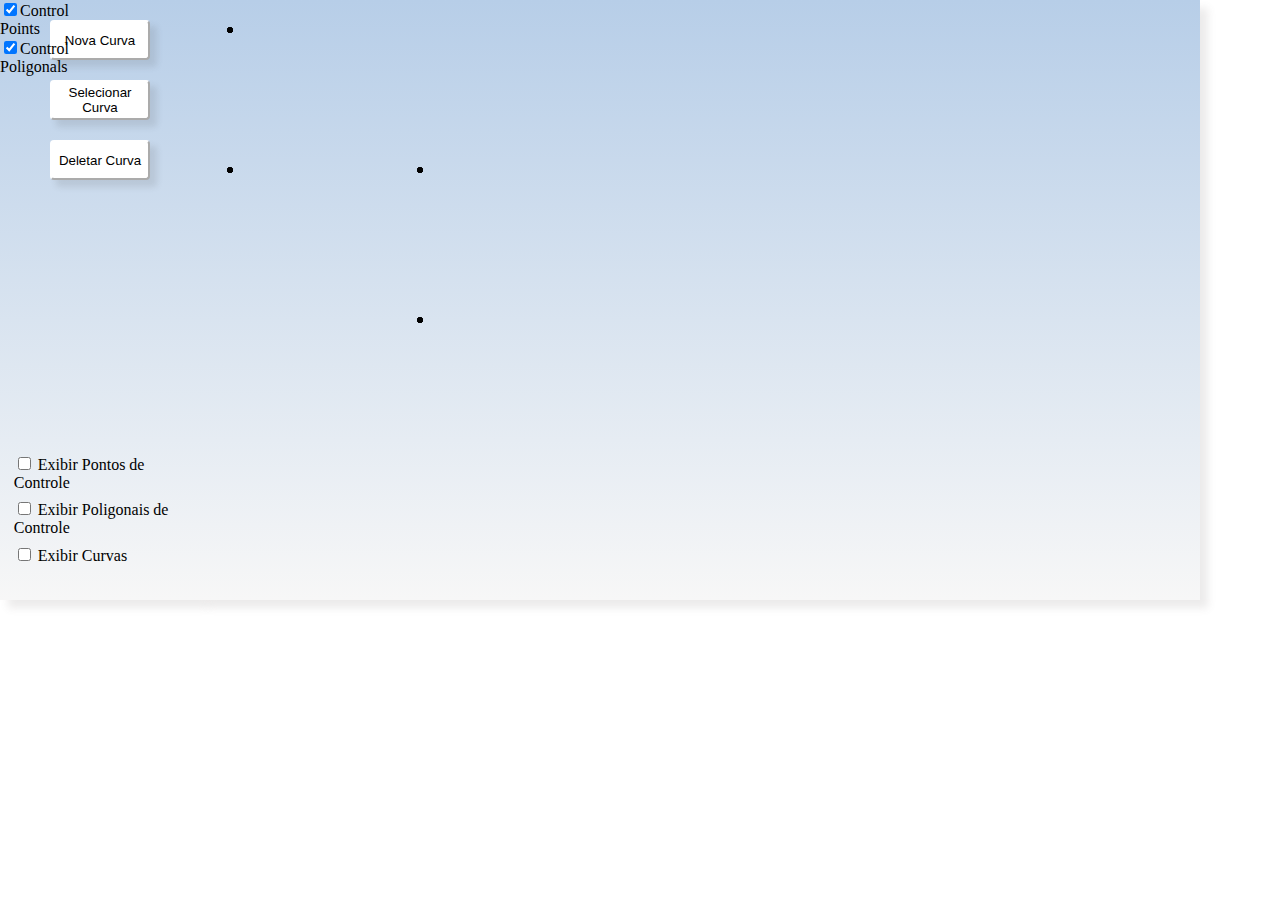
==== PROJETO 2/index.html @ b3afd6cb "estiliza o projeto" ====
<!DOCTYPE html>
<html lang="en"><head>
  <script src="p5.js"></script>
  <script src="p5.sound.min.js"></script>
  <link rel="stylesheet" type="text/css" href="style.css">
  <meta charset="utf-8">

  </head>
  <body>
    <div class="container">
      <div class="verticalBar">
        <div class="buttons">
          <button id="newCurve">Nova Curva</button>
          <button id="selectCurve">Selecionar Curva</button>
          <button id="deleteCurve">Deletar Curva</button>
        </div>
        <div class="checkboxes">
          <div>
            <input type="checkbox" id="controlPoints" name="controlPoints">
            <label for="controlPoints">Exibir Pontos de Controle</label>
          </div>
          <div>
            <input type="checkbox" id="polygonalPoints" name="polygonalPoints">
            <label for="controlPoints">Exibir Poligonais de Controle</label>
          </div>
          <div>
            <input type="checkbox" id="curves" name="curves">
            <label for="controlPoints">Exibir Curvas</label>
          </div>
        </div>
      </div>
  
      <div class="canvas">
        <script src="sketch.js"></script>
      </div>
    </div>

  </body>
</html>
---- PROJETO 2/style.css ----
html, body {
  margin: 0;
  padding: 0;
}

canvas {
  position: absolute;
  margin-left: 200px;
  padding: 20px;
}

button {
  width: 50%;
  height: 40px;
  border-radius: 4px;
  border-color: white;
  box-shadow: 0.5em 0.5em 0.5em rgba(68, 68, 68, 0.12);
  margin-top: 10%;
  background-color: white;
}

button:hover {
  cursor: pointer;
  background-color:#ffffff7c;
  transition: background-color 0.5s ease;
}

.container {
  display: flex;
  position: absolute;
  
}

.buttons {
  text-align: center;
}

.checkboxes {
  display: flex;
  flex-direction: column;
  margin-top: 135%;
  padding-left: 5%;
}

.checkboxes > div {
  margin: 2%;
}



.canvas {
  width: 1000px;
  height: 600px;
  background-image: linear-gradient( #b7cee8, #f7f7f7);
  box-shadow: 0.5em 0.5em 0.5em rgba(95,94,94,.12);
}

.verticalBar {
  width: 200px;
  height: 600px;
  background-image: linear-gradient( #b7cee8, #f7f7f7);
  box-shadow: 0.5em 0.5em 0.5em rgba(95,94,94,.12);

}
#checkbox {
  width: 100px;
  position: relative;
}

#checkbox:nth-child(1) {
  padding-top: 25%;
}
#checkbox:nth-child(2) {
  padding-top: 30%;
}
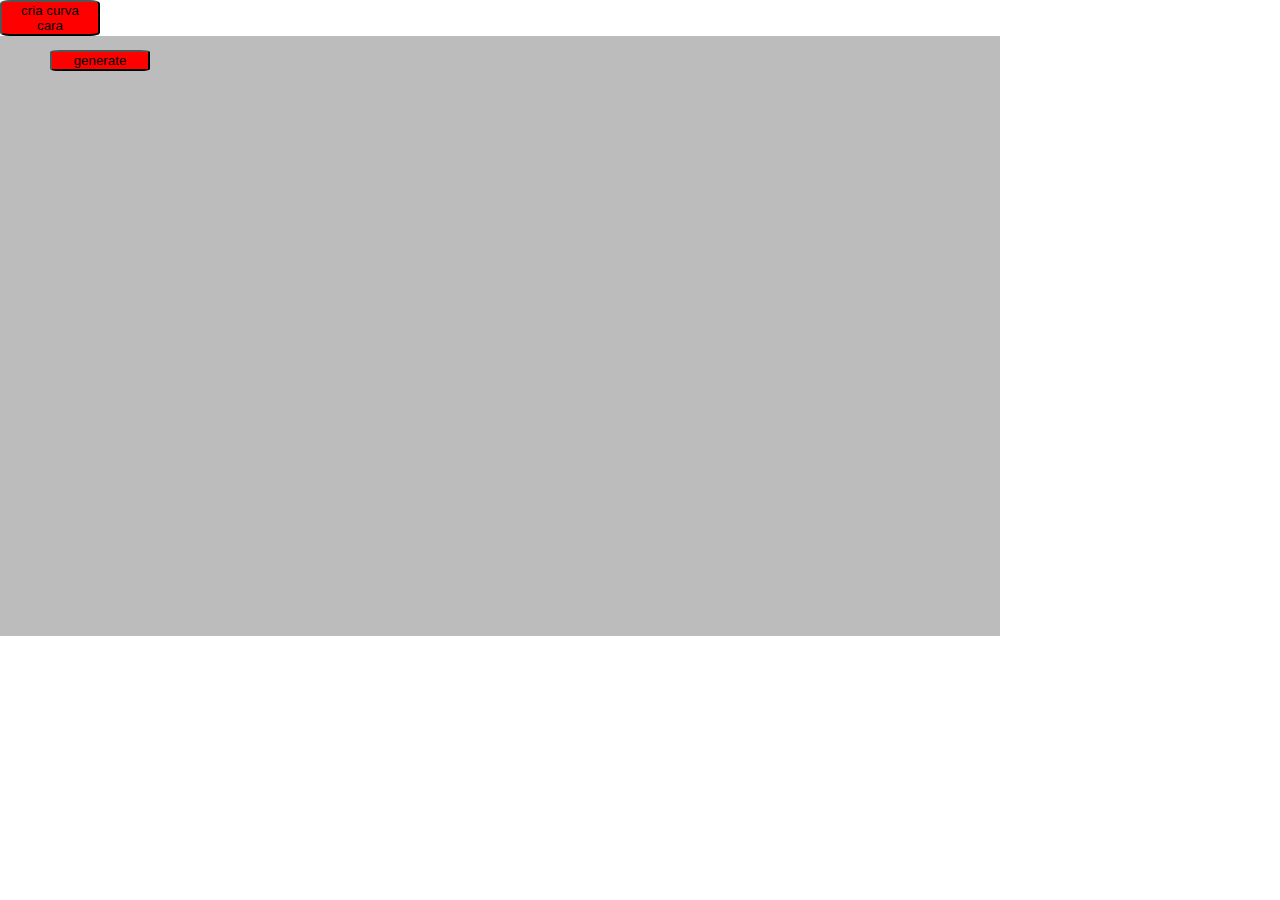
==== commit 9f8ac13d: "Checkboxes e Nova curva" ====
--- a/PROJETO 2/index.html
+++ b/PROJETO 2/index.html
@@ -1,39 +1,14 @@
-<!DOCTYPE html>
-<html lang="en"><head>
-  <script src="p5.js"></script>
-  <script src="p5.sound.min.js"></script>
-  <link rel="stylesheet" type="text/css" href="style.css">
-  <meta charset="utf-8">
+<!DOCTYPE html><html lang="en"><head>
+    <script src="p5.js"></script>
+    <script src="p5.sound.min.js"></script>
+    <link rel="stylesheet" type="text/css" href="style.css">
+    <meta charset="utf-8">
 
   </head>
   <body>
-    <div class="container">
-      <div class="verticalBar">
-        <div class="buttons">
-          <button id="newCurve">Nova Curva</button>
-          <button id="selectCurve">Selecionar Curva</button>
-          <button id="deleteCurve">Deletar Curva</button>
-        </div>
-        <div class="checkboxes">
-          <div>
-            <input type="checkbox" id="controlPoints" name="controlPoints">
-            <label for="controlPoints">Exibir Pontos de Controle</label>
-          </div>
-          <div>
-            <input type="checkbox" id="polygonalPoints" name="polygonalPoints">
-            <label for="controlPoints">Exibir Poligonais de Controle</label>
-          </div>
-          <div>
-            <input type="checkbox" id="curves" name="curves">
-            <label for="controlPoints">Exibir Curvas</label>
-          </div>
-        </div>
-      </div>
-  
-      <div class="canvas">
-        <script src="sketch.js"></script>
-      </div>
+    <button id="criar"> cria curva cara </button>
+    <div id='container'>
+      <script src="sketch.js"></script>
     </div>
-
-  </body>
-</html>+    
+</body></html>--- a/PROJETO 2/style.css
+++ b/PROJETO 2/style.css
@@ -2,74 +2,11 @@
   margin: 0;
   padding: 0;
 }
-
 canvas {
-  position: absolute;
-  margin-left: 200px;
-  padding: 20px;
+  display: block;
 }
-
-button {
-  width: 50%;
-  height: 40px;
-  border-radius: 4px;
-  border-color: white;
-  box-shadow: 0.5em 0.5em 0.5em rgba(68, 68, 68, 0.12);
-  margin-top: 10%;
-  background-color: white;
-}
-
-button:hover {
-  cursor: pointer;
-  background-color:#ffffff7c;
-  transition: background-color 0.5s ease;
-}
-
-.container {
-  display: flex;
-  position: absolute;
-  
-}
-
-.buttons {
-  text-align: center;
-}
-
-.checkboxes {
-  display: flex;
-  flex-direction: column;
-  margin-top: 135%;
-  padding-left: 5%;
-}
-
-.checkboxes > div {
-  margin: 2%;
-}
-
-
-
-.canvas {
-  width: 1000px;
-  height: 600px;
-  background-image: linear-gradient( #b7cee8, #f7f7f7);
-  box-shadow: 0.5em 0.5em 0.5em rgba(95,94,94,.12);
-}
-
-.verticalBar {
-  width: 200px;
-  height: 600px;
-  background-image: linear-gradient( #b7cee8, #f7f7f7);
-  box-shadow: 0.5em 0.5em 0.5em rgba(95,94,94,.12);
-
-}
-#checkbox {
+button{
   width: 100px;
-  position: relative;
-}
-
-#checkbox:nth-child(1) {
-  padding-top: 25%;
-}
-#checkbox:nth-child(2) {
-  padding-top: 30%;
+  border-radius: 10%;
+  background-color: red;
 }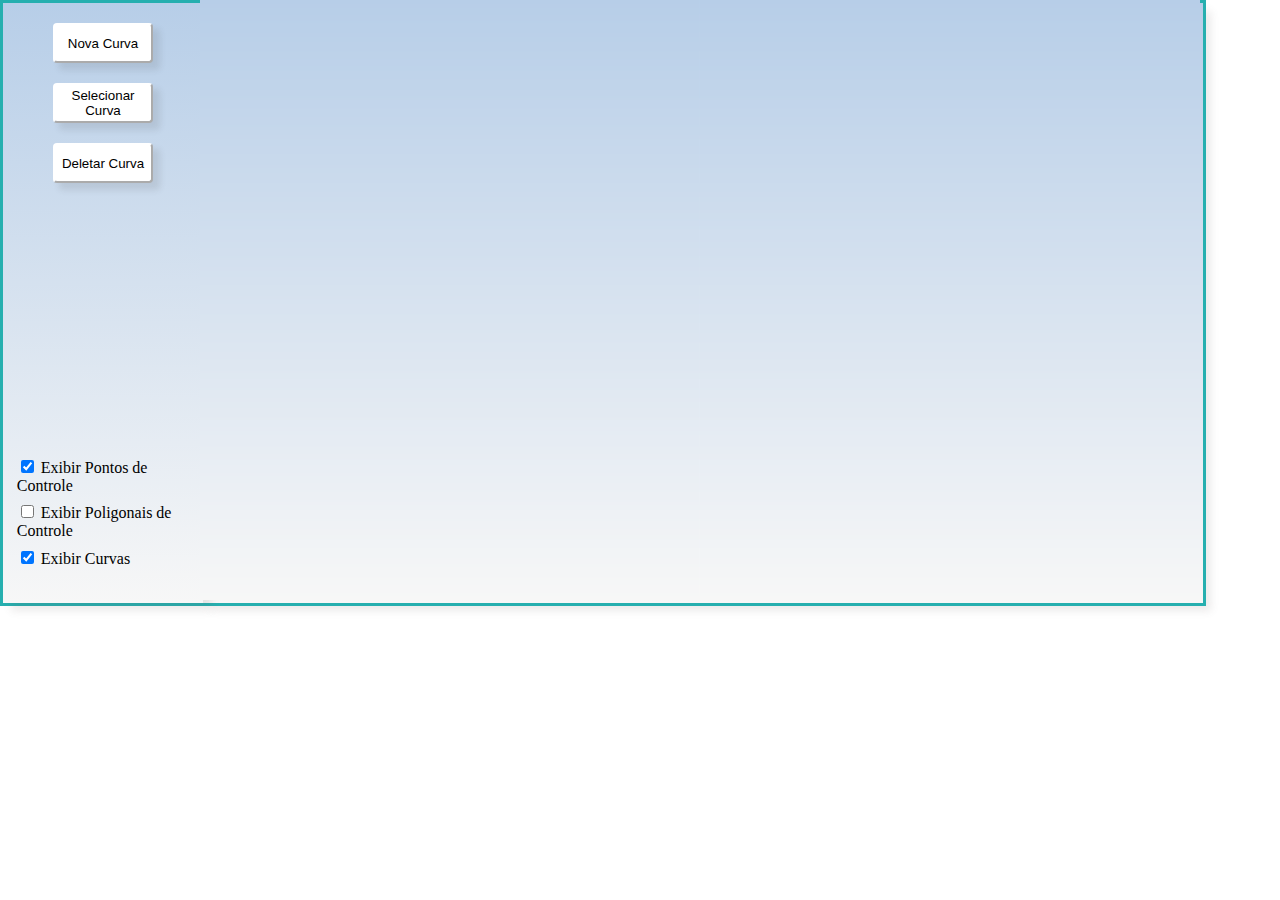
==== commit 4d2432ce: "Eu nem sei mais/2" ====
--- a/PROJETO 2/index.html
+++ b/PROJETO 2/index.html
@@ -1,14 +1,39 @@
-<!DOCTYPE html><html lang="en"><head>
-    <script src="p5.js"></script>
-    <script src="p5.sound.min.js"></script>
-    <link rel="stylesheet" type="text/css" href="style.css">
-    <meta charset="utf-8">
+<!DOCTYPE html>
+<html lang="en"><head>
+  <script src="p5.js"></script>
+  <script src="p5.sound.min.js"></script>
+  <link rel="stylesheet" type="text/css" href="style.css">
+  <meta charset="utf-8">
 
   </head>
   <body>
-    <button id="criar"> cria curva cara </button>
-    <div id='container'>
-      <script src="sketch.js"></script>
+    <div class="container">
+      <div class="verticalBar">
+        <div class="buttons">
+          <button id="newCurve">Nova Curva</button>
+          <button id="selectCurve">Selecionar Curva</button>
+          <button id="deleteCurve">Deletar Curva</button>
+        </div>
+        <div class="checkboxes">
+          <div>
+            <input type="checkbox" id="controlPoints" name="controlPoints" checked>
+            <label for="controlPoints">Exibir Pontos de Controle</label>
+          </div>
+          <div>
+            <input type="checkbox" id="polygonalPoints" name="polygonalPoints">
+            <label for="controlPoints">Exibir Poligonais de Controle</label>
+          </div>
+          <div>
+            <input type="checkbox" id="curves" name="curves" checked>
+            <label for="controlPoints">Exibir Curvas</label>
+          </div>
+        </div>
+      </div>
+  
+      <div class="canvas">
+        <script src="sketch.js"></script>
+      </div>
     </div>
-    
-</body></html>+
+  </body>
+</html>--- a/PROJETO 2/style.css
+++ b/PROJETO 2/style.css
@@ -2,11 +2,74 @@
   margin: 0;
   padding: 0;
 }
+
 canvas {
+  position: absolute;
+  margin-left: 200px;
   display: block;
 }
-button{
+
+button {
+  width: 50%;
+  height: 40px;
+  border-radius: 4px;
+  border-color: white;
+  box-shadow: 0.5em 0.5em 0.5em rgba(68, 68, 68, 0.12);
+  margin-top: 10%;
+  background-color: white;
+}
+
+button:hover {
+  cursor: pointer;
+  background-color:#ffffff7c;
+  transition: background-color 0.5s ease;
+}
+
+.container {
+  display: flex;
+  position: absolute;
+  border: solid 3px rgb(38, 175, 175);
+}
+
+.buttons {
+  text-align: center;
+}
+
+.checkboxes {
+  display: flex;
+  flex-direction: column;
+  margin-top: 135%;
+  padding-left: 5%;
+}
+
+.checkboxes > div {
+  margin: 2%;
+}
+
+.canvas {
+  width: 1000px;
+  height: 600px;
+  background-image: linear-gradient( #b7cee8, #f7f7f7);
+  box-shadow: 0.5em 0.5em 0.5em rgba(95,94,94,.12);
+  z-index: -10;
+}
+
+.verticalBar {
+  width: 200px;
+  height: 600px;
+  background-image: linear-gradient( #b7cee8, #f7f7f7);
+  box-shadow: 0.5em 0.5em 0.5em rgba(95,94,94,.12);
+
+}
+#checkbox {
   width: 100px;
-  border-radius: 10%;
-  background-color: red;
+  position: relative;
+}
+
+#checkbox:nth-child(1) {
+  padding-top: 25%;
+}
+
+#checkbox:nth-child(2) {
+  padding-top: 30%;
 }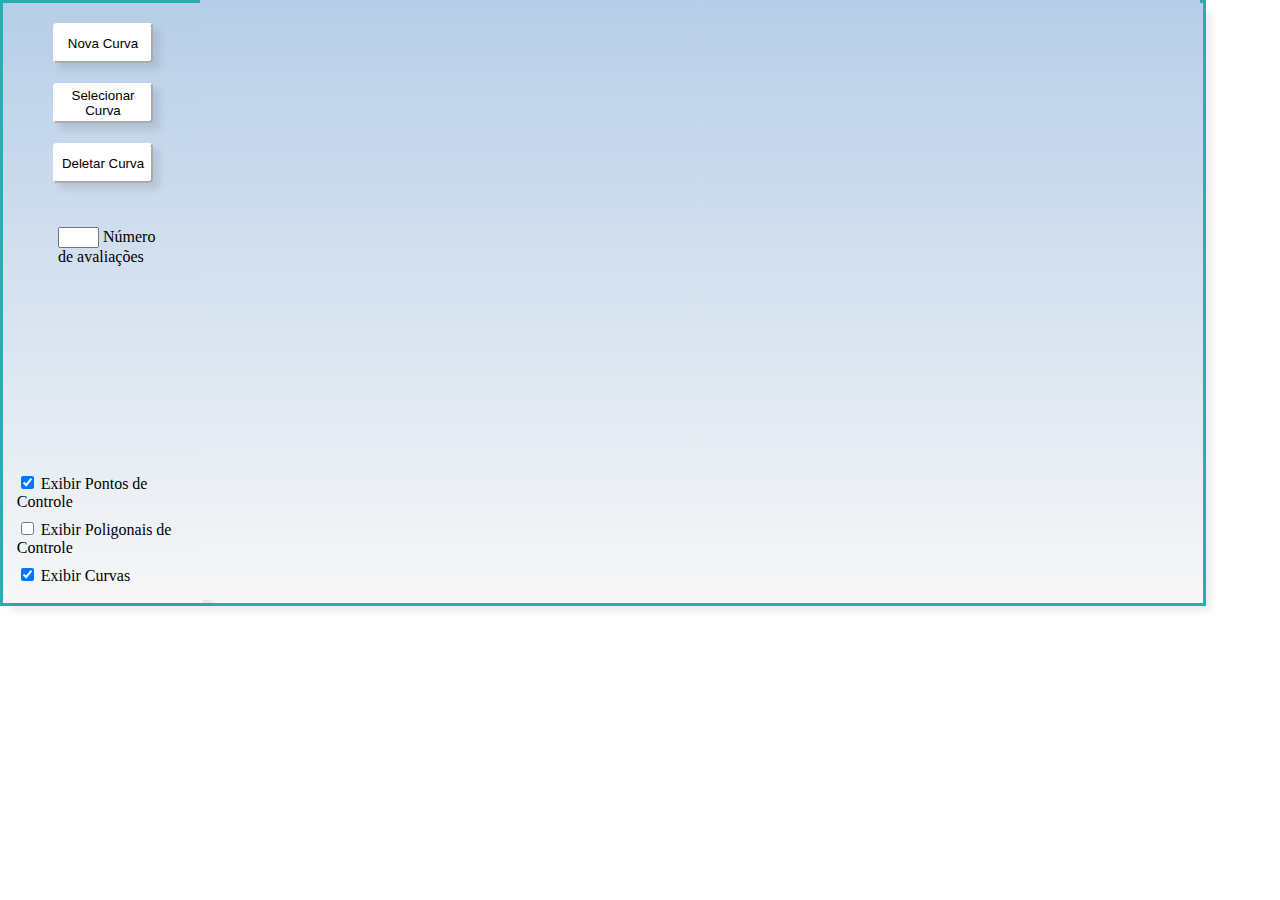
==== commit eab8d513: "Número de avaliações feio!" ====
--- a/PROJETO 2/index.html
+++ b/PROJETO 2/index.html
@@ -14,6 +14,12 @@
           <button id="selectCurve">Selecionar Curva</button>
           <button id="deleteCurve">Deletar Curva</button>
         </div>
+        <div class="avaliacoesform">
+          <div>
+            <input type="text" id="avaliationsNumber" name="avaliationsNumber" size="2">
+            <label for="avaliacoes">Número de avaliações</label>
+          </div>
+        </div>
         <div class="checkboxes">
           <div>
             <input type="checkbox" id="controlPoints" name="controlPoints" checked>
@@ -21,11 +27,11 @@
           </div>
           <div>
             <input type="checkbox" id="polygonalPoints" name="polygonalPoints">
-            <label for="controlPoints">Exibir Poligonais de Controle</label>
+            <label for="polygonalPoints">Exibir Poligonais de Controle</label>
           </div>
           <div>
             <input type="checkbox" id="curves" name="curves" checked>
-            <label for="controlPoints">Exibir Curvas</label>
+            <label for="curves">Exibir Curvas</label>
           </div>
         </div>
       </div>
--- a/PROJETO 2/style.css
+++ b/PROJETO 2/style.css
@@ -35,10 +35,23 @@
   text-align: center;
 }
 
+.avaliacoesform{
+  display:flex;
+  margin-top: 20%;
+  padding-left: 5%;
+  flex-direction: column;
+  align-items: center;
+}
+
+.avaliacoesform > div{
+  max-width: 100px;
+  margin: 2%;
+}
+
 .checkboxes {
   display: flex;
   flex-direction: column;
-  margin-top: 135%;
+  margin-top: 100%;
   padding-left: 5%;
 }
 
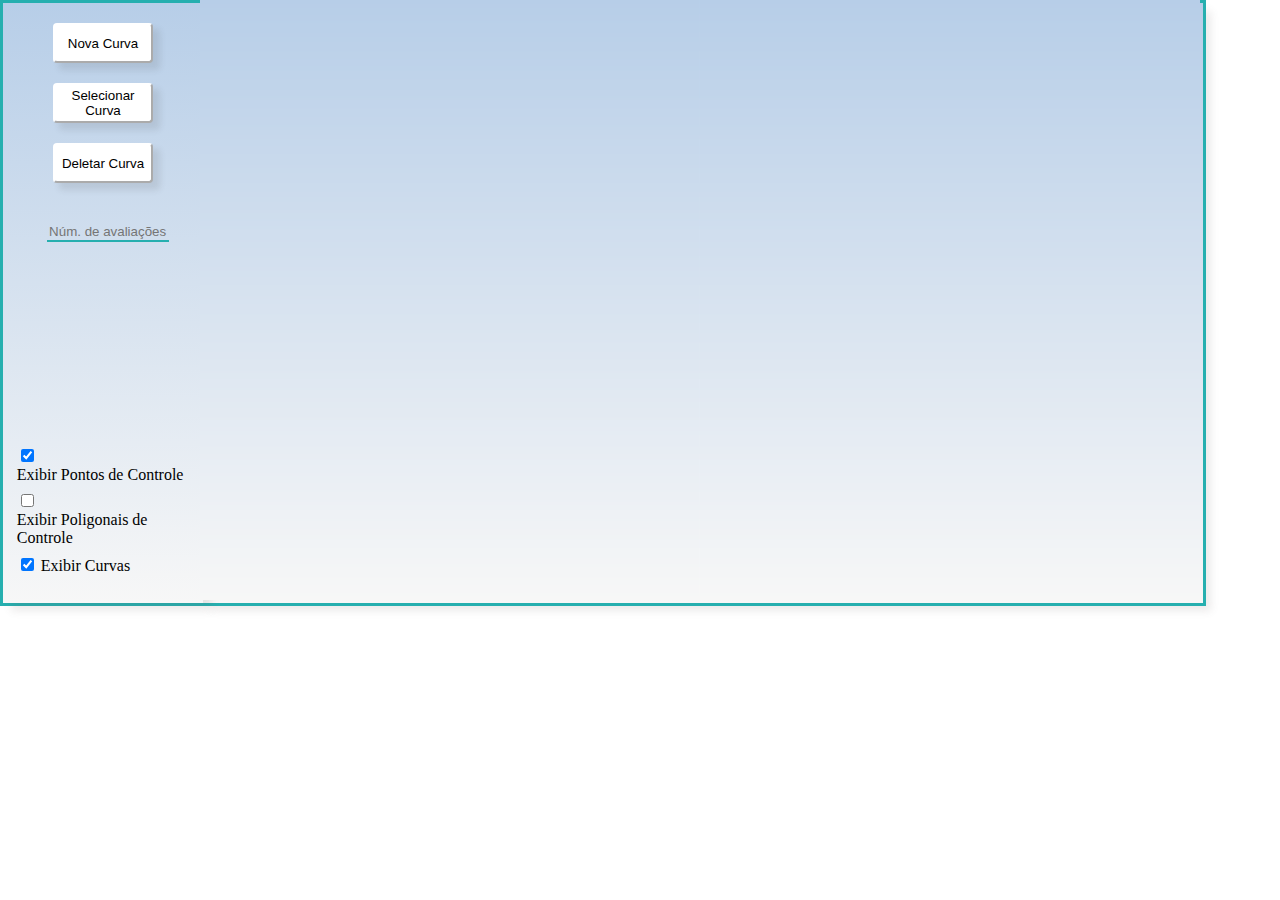
==== commit 6524cc5c: "Ajeita o botãode num de avaliações" ====
--- a/PROJETO 2/index.html
+++ b/PROJETO 2/index.html
@@ -15,10 +15,7 @@
           <button id="deleteCurve">Deletar Curva</button>
         </div>
         <div class="avaliacoesform">
-          <div>
-            <input type="text" id="avaliationsNumber" name="avaliationsNumber" size="2">
-            <label for="avaliacoes">Número de avaliações</label>
-          </div>
+          <input type="number" id="avaliationsNumber" name="avaliationsNumber" placeholder="Núm. de avaliações" size="2">
         </div>
         <div class="checkboxes">
           <div>
--- a/PROJETO 2/style.css
+++ b/PROJETO 2/style.css
@@ -25,6 +25,34 @@
   transition: background-color 0.5s ease;
 }
 
+input[type=number] {
+  border: none;
+  border-bottom: solid 2px rgb(38, 175, 175);
+  background-color: transparent;
+  width: 62%;
+  transition: width 0.5s ease-in-out;
+}
+
+input[type=number]:focus {
+  width: 80%;
+}
+
+input::-webkit-outer-spin-button,
+input::-webkit-inner-spin-button {
+  -webkit-appearance: none;
+  margin: 0;
+}
+
+
+input[type=number] {
+  outline: none;
+  -moz-appearance: textfield;
+}
+
+label {
+  display: inline-block;
+}
+
 .container {
   display: flex;
   position: absolute;
@@ -37,6 +65,7 @@
 
 .avaliacoesform{
   display:flex;
+  text-align: center;
   margin-top: 20%;
   padding-left: 5%;
   flex-direction: column;
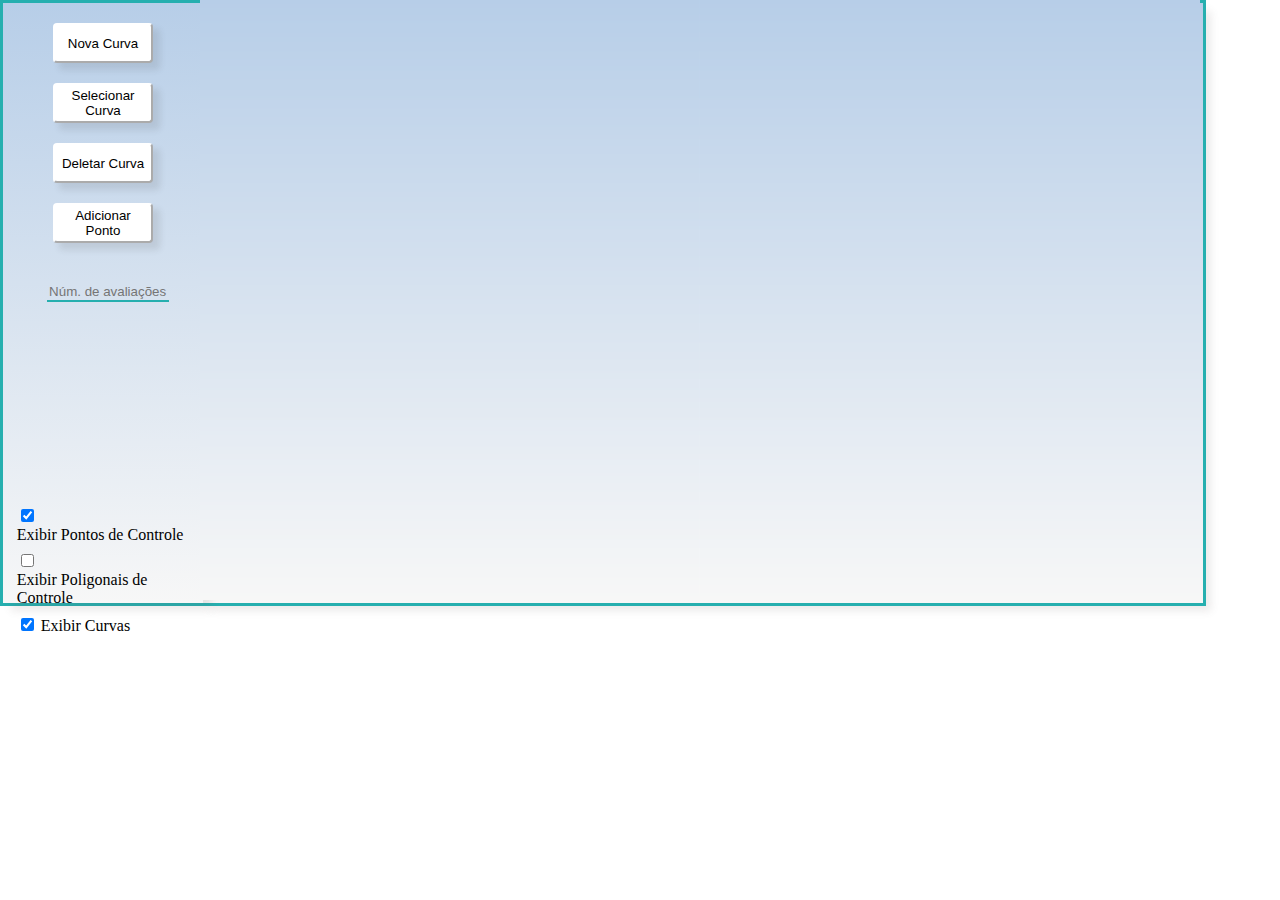
==== commit 49345623: "Adicionar ponto na curva agora funciona" ====
--- a/PROJETO 2/index.html
+++ b/PROJETO 2/index.html
@@ -13,6 +13,7 @@
           <button id="newCurve">Nova Curva</button>
           <button id="selectCurve">Selecionar Curva</button>
           <button id="deleteCurve">Deletar Curva</button>
+          <button id="addPoint">Adicionar Ponto</button>
         </div>
         <div class="avaliacoesform">
           <input type="number" id="avaliationsNumber" name="avaliationsNumber" placeholder="Núm. de avaliações" size="2">
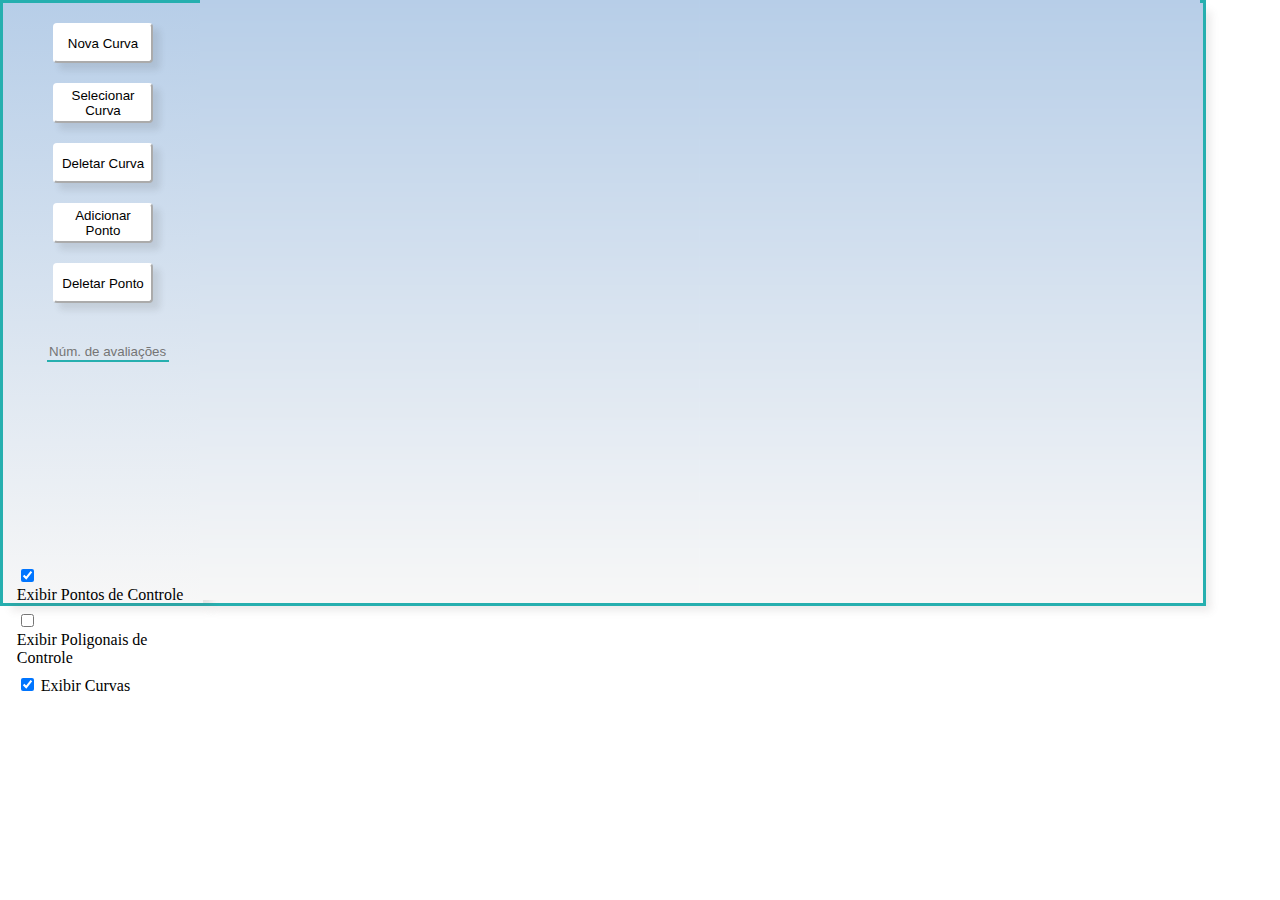
==== commit af9af400: "Funciona tudo" ====
--- a/PROJETO 2/index.html
+++ b/PROJETO 2/index.html
@@ -14,6 +14,7 @@
           <button id="selectCurve">Selecionar Curva</button>
           <button id="deleteCurve">Deletar Curva</button>
           <button id="addPoint">Adicionar Ponto</button>
+          <button id="deletePoint">Deletar Ponto</button>
         </div>
         <div class="avaliacoesform">
           <input type="number" id="avaliationsNumber" name="avaliationsNumber" placeholder="Núm. de avaliações" size="2">
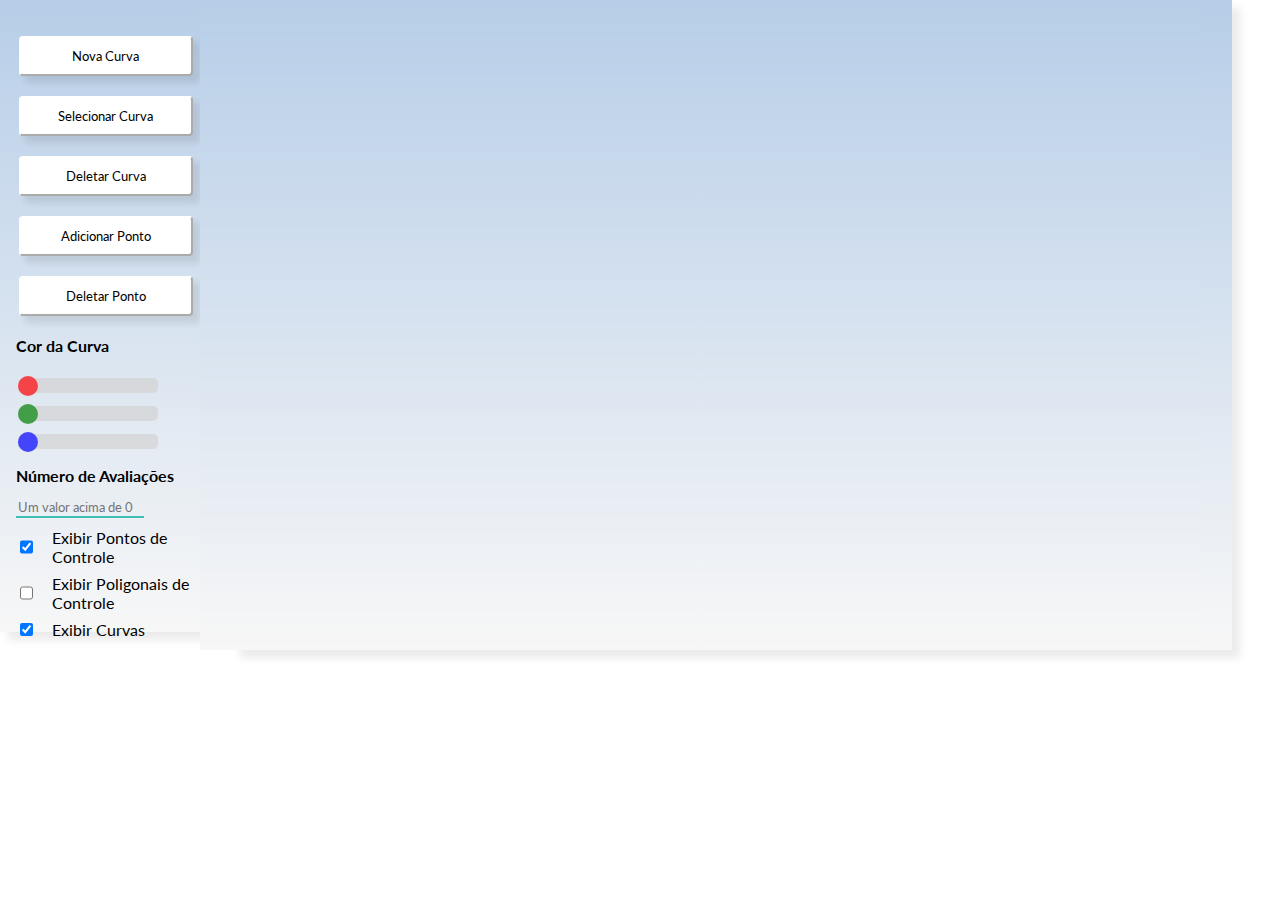
==== commit 4c154090: "Meu deus do ceu ta muito lindo" ====
--- a/PROJETO 2/index.html
+++ b/PROJETO 2/index.html
@@ -1,10 +1,10 @@
 <!DOCTYPE html>
-<html lang="en"><head>
+<html lang="pt-br"><head>
   <script src="p5.js"></script>
   <script src="p5.sound.min.js"></script>
+  <link href="https://fonts.googleapis.com/css2?family=Lato&display=swap" rel="stylesheet">
   <link rel="stylesheet" type="text/css" href="style.css">
   <meta charset="utf-8">
-
   </head>
   <body>
     <div class="container">
@@ -16,8 +16,15 @@
           <button id="addPoint">Adicionar Ponto</button>
           <button id="deletePoint">Deletar Ponto</button>
         </div>
+        <div class="sliderscontainer">
+          <h2>Cor da Curva</h2>
+          <input type="range" min="0" max="255" value="0" class="slider" id="redSlider">
+          <input type="range" min="0" max="255" value="0" class="slider" id="greenSlider">
+          <input type="range" min="0" max="255" value="0" class="slider" id="blueSlider">
+        </div>
+        <h2>Número de Avaliações</h2>
         <div class="avaliacoesform">
-          <input type="number" id="avaliationsNumber" name="avaliationsNumber" placeholder="Núm. de avaliações" size="2">
+          <input type="number" id="avaliationsNumber" name="avaliationsNumber" placeholder="Um valor acima de 0" size="2">
         </div>
         <div class="checkboxes">
           <div>
--- a/PROJETO 2/style.css
+++ b/PROJETO 2/style.css
@@ -1,4 +1,6 @@
 html, body {
+  font-size: 16px;
+  font-family: 'Lato', sans-serif;
   margin: 0;
   padding: 0;
 }
@@ -10,12 +12,14 @@
 }
 
 button {
-  width: 50%;
+  font-family: inherit;
+  width: calc(100% - 2em);
   height: 40px;
   border-radius: 4px;
   border-color: white;
   box-shadow: 0.5em 0.5em 0.5em rgba(68, 68, 68, 0.12);
   margin-top: 10%;
+  margin-left: -20px;
   background-color: white;
 }
 
@@ -26,8 +30,9 @@
 }
 
 input[type=number] {
+  font-family: inherit;
   border: none;
-  border-bottom: solid 2px rgb(38, 175, 175);
+  border-bottom: solid 2px #40bfb7;
   background-color: transparent;
   width: 62%;
   transition: width 0.5s ease-in-out;
@@ -56,7 +61,6 @@
 .container {
   display: flex;
   position: absolute;
-  border: solid 3px rgb(38, 175, 175);
 }
 
 .buttons {
@@ -66,43 +70,50 @@
 .avaliacoesform{
   display:flex;
   text-align: center;
-  margin-top: 20%;
-  padding-left: 5%;
+  margin-top: 5%;
   flex-direction: column;
-  align-items: center;
 }
 
 .avaliacoesform > div{
   max-width: 100px;
-  margin: 2%;
+  margin: 5%;
 }
 
 .checkboxes {
   display: flex;
   flex-direction: column;
-  margin-top: 100%;
-  padding-left: 5%;
+  margin-top: 5%;
 }
 
 .checkboxes > div {
-  margin: 2%;
+  display: flex;
+  margin-bottom: 0.5em;
+}
+
+.checkboxes > div label {
+  margin-left: 1em;
 }
 
 .canvas {
   width: 1000px;
-  height: 600px;
+  height: 650px;
   background-image: linear-gradient( #b7cee8, #f7f7f7);
   box-shadow: 0.5em 0.5em 0.5em rgba(95,94,94,.12);
   z-index: -10;
 }
 
 .verticalBar {
+  padding: 1em;
   width: 200px;
   height: 600px;
   background-image: linear-gradient( #b7cee8, #f7f7f7);
   box-shadow: 0.5em 0.5em 0.5em rgba(95,94,94,.12);
+}
 
+.verticalBar h2{
+  font-size: 1em;
 }
+
 #checkbox {
   width: 100px;
   position: relative;
@@ -114,4 +125,63 @@
 
 #checkbox:nth-child(2) {
   padding-top: 30%;
+}
+
+.sliderscontainer{
+  margin-top: 10%;
+}
+
+.slider {
+  -webkit-appearance: none;
+  width: 70%;
+  height: 15px;
+  border-radius: 5px;  
+  background: #d3d3d3;
+  outline: none;
+  opacity: 0.7;
+  -webkit-transition: .2s;
+  transition: opacity .2s;
+  margin-top: 5%;
+}
+
+.slider::-webkit-slider-thumb {
+  -webkit-appearance: none;
+  appearance: none;
+  width: 20px;
+  height: 20px;
+  border-radius: 50%; 
+  background: #4CAF50;
+  cursor: pointer;
+}
+
+.slider::-moz-range-thumb {
+  width: 20px;
+  height: 20px;
+  border-radius: 50%;
+  background: #4CAF50;
+  cursor: pointer;
+}
+
+#redSlider::-webkit-slider-thumb{
+  background-color: red;
+}
+
+#redSlider::-moz-range-thumb{
+  background-color: red;
+}
+
+#greenSlider::-webkit-slider-thumb{
+  background-color: green;
+}
+
+#greenSlider::-moz-range-thumb{
+  background-color: green;
+}
+
+#blueSlider::-webkit-slider-thumb{
+  background-color: blue;
+}
+
+#blueSlider::-moz-range-thumb{
+  background-color: blue;
 }